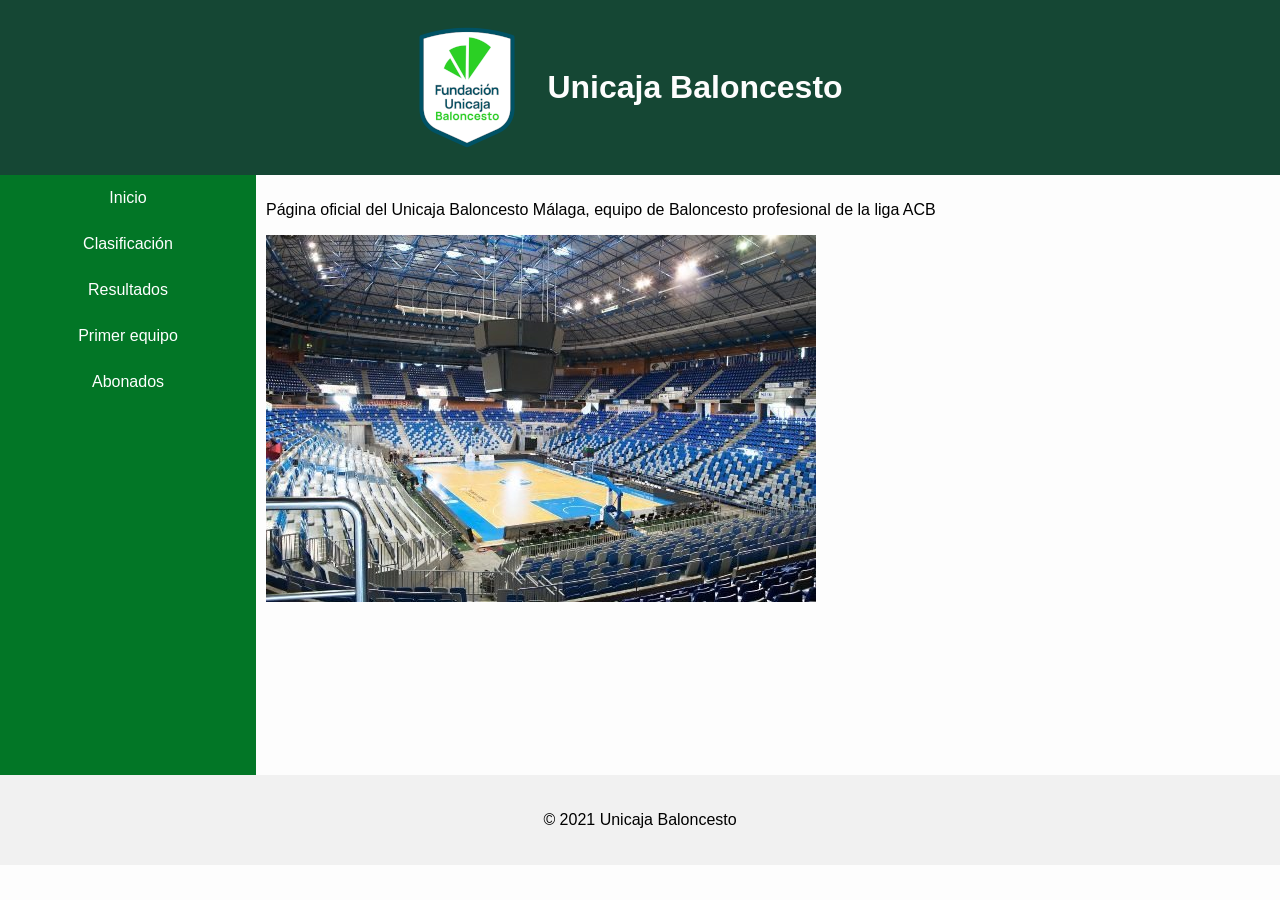
==== index.html @ e32f2dc9 "Primer commit" ====
<!DOCTYPE html>
<html>
<head>
    <link rel="stylesheet" href="style.css">
    <title>Unicaja Baloncesto</title>
    <meta charset="utf-8">
    <meta name="viewport" content="width=device-width, initial-scale=1">
</head>
<body>
    <div class="header">
        <img src="imagenes/logo.png">
        <h1>Unicaja Baloncesto</h1>
    </div>

    <div class="row">
        <div class="column side">
            <a href="#">Inicio</a>
            <a href="#">Clasificación</a>
            <a href="#">Resultados</a>
            <a href="#">Primer equipo</a>
            <a href="#">Abonados</a>
        </div>
        <div class="column middle" >
                <p>Página oficial del Unicaja Baloncesto Málaga, equipo de Baloncesto profesional de la liga ACB</p>  
                <img src="imagenes/carpena.jpg">
        </div> 
    </div>
    
   
    <div class="footer">
        <p>&#169; 2021 Unicaja Baloncesto </p>
    </div>
</body>
</html>
---- style.css ----
*{
   box-sizing: border-box;
   
}

body{
    background-color: #fdfdfd;
    height: 100%;
    margin:0;
    font-family: Helvetica, Arial, sans-serif;
}

.header{
    background-color: #154734 !important;
    display: flex;
    justify-content: center;
    color: #fdfdfd;
   
    padding: 20px;
    height: 175px;
}

.header img{
    
  height: auto;
  
  
}

.header h1{
    padding: 25px;
    border: 0;
    margin: 0;
    align-self: center;
 

}

.column {
    float: left;
    min-height: 600px;
}

.column.side {
    width: 20%;
    overflow: hidden;
    background-color: #027626;
}

.column.middle {
    width: 80%;
    padding: 10px;
}

.column.side a{
    
    display: block;
    color: white;
    text-align: center;
    text-decoration: none;
    padding: 14px 18px;
}

.column.side a:hover{
    background-color: white;
    color: black;
}


.row::after{
    content: "";
    display: table;
    clear: both;
}

.footer{
    
    background-color: #f1f1f1;
    padding: 20px;
    text-align: center;
}

/* Responsive layout - makes the three columns stack on top of each other instead of next to each other */
@media (max-width: 600px) {
    .column.side, .column.middle {
      width: 100%;
    }
  }
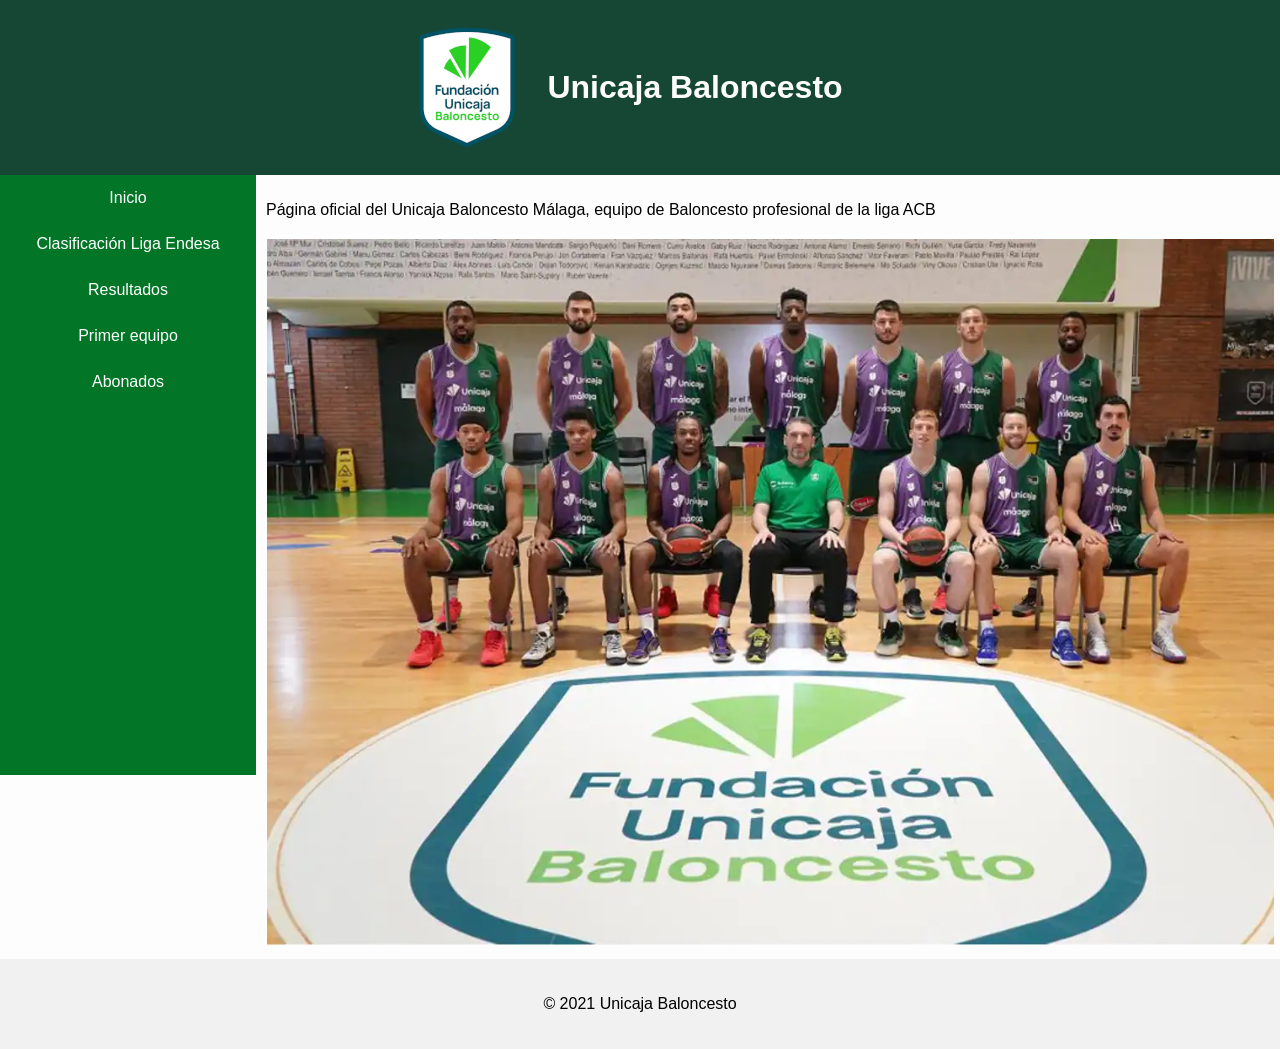
==== commit c99185f7: "Cambio foto y texto Liga Endesa" ====
--- a/index.html
+++ b/index.html
@@ -15,14 +15,14 @@
     <div class="row">
         <div class="column side">
             <a href="#">Inicio</a>
-            <a href="#">Clasificación</a>
+            <a href="#">Clasificación Liga Endesa</a>
             <a href="#">Resultados</a>
             <a href="#">Primer equipo</a>
             <a href="#">Abonados</a>
         </div>
         <div class="column middle" >
                 <p>Página oficial del Unicaja Baloncesto Málaga, equipo de Baloncesto profesional de la liga ACB</p>  
-                <img src="imagenes/carpena.jpg">
+                <img src="plantilla.png">
         </div> 
     </div>
     
